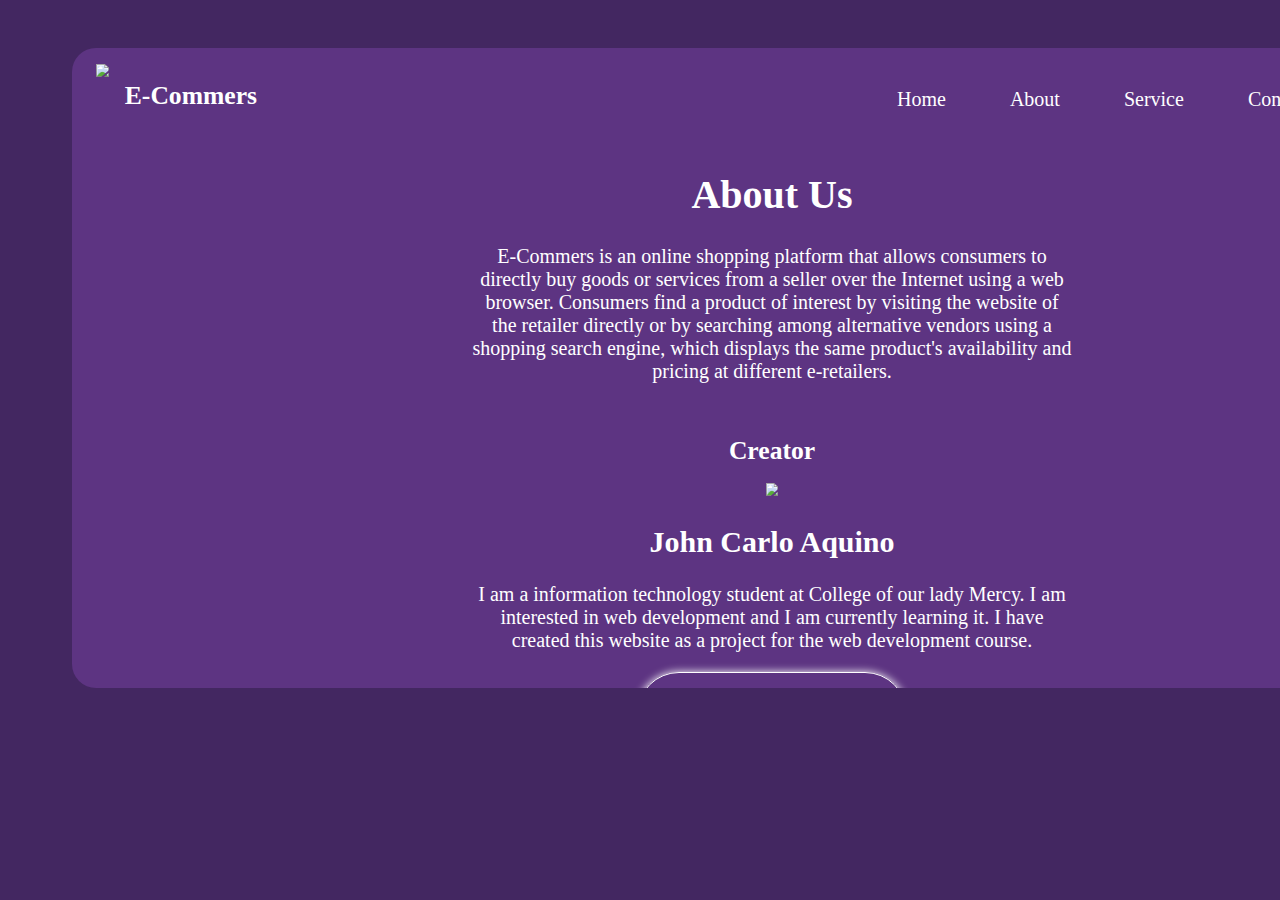
==== about.html @ 1823e415 "Add files via upload" ====
<!DOCTYPE html>
<html lang="en">

<head>
    <link rel="stylesheet" href="aboutstyle.css">
    <meta charset="UTF-8">
    <meta name="viewport" content="width=device-width, initial-scale=1.0">
    <title>About</title>
</head>

<body>
    <div class="container">
        <div class="navbar">
            <div class="logo">
                <img src="icons\iconlogo.png" width="80px">
            </div>
            <div class="ecommerstitle">
                <h1>E-Commers</h1>
            </div>
            <div class="menu">
                <a href="\home\index.html" class="nou">Home</a>
                <a href="\about\about.html" class="nou">About</a>
                <a href="\service\service.html" class="nou">Service</a>
                <a href="\contact\contact.html" class="nou">Contact</a>   
            </div>
        </div>
        <div class="abouttext">
            <h1>About Us</h1>
            <p class="parag">E-Commers is an online shopping platform that allows consumers to directly buy goods or
                services from a seller over the Internet using a web browser. Consumers find a product of interest by
                visiting the website of the retailer directly or by searching among alternative vendors using a shopping
                search engine, which displays the same product's availability and pricing at different e-retailers.</p>
        </div>

        <div class="creator">
            <h1>Creator</h1>
            <div class="creatorimg">
                <img src="icons\iconcreator.png" width="80px">
            </div>

            <div class="creatorinfo">


                <div class="creatorname">
                    <h2>John Carlo Aquino</h2>
                    <p class="parag">I am a information technology student at College of our lady Mercy. I am interested
                        in web development and I am currently learning it. I have created this website as a project for
                        the web development course.</p>
                </div>

            </div>

            <div class="infocre">
                

                <div class="datecreated">
                    <h2>Date Created</h2>
                    <p class="parag">Date: 10/10/2021</p>
                </div>
            </div>
        </div>
    </div>






</body>

</html>
---- aboutstyle.css ----
body{
    background-color: #432761;
    margin: 0;
    padding: 0;
    zoom: 0.8;
}

.container{
    margin-top: 60px;
    margin-left: 90px;
    width: 1750px;
    height: 800px;
    margin-bottom: 60px;
    background-color: #5D3482;
    border-radius: 30px;
    overflow: auto;
    -webkit-overflow-scrolling: touch; 
     scrollbar-width: none; 
     -ms-overflow-style: none;

}

.navbar{
    display: flex;
    
    border-radius: 30px 30px 0 0;
    height: 120px;
}

.logo{
    margin-top: 20px;
    margin-left: 30px;
}
.ecommerstitle{
   
   
    color: white;
    margin-top: 20px;
    margin-left: 20px;
}

.menu{
    
    margin-left: 800px;
    font-size: 25px;
    margin-top: 50px;
    gap: 80px;
    display: flex;
}

.nou{
    color: white;
    text-decoration: none;
}
.nou:hover{
    border-bottom: 2px solid violet;
    color: violet;
    margin-bottom: 25px;
}


.platform{
    display: flex;
}

.mainlogo{
    width: 2700px;
    height: 270px;
    padding-right: 200px;
    padding-top: 80px;
}

.abouttext{
    color: white;
    text-align: center;
    padding-left: 500px;
    padding-right: 500px;
    font-size: 25px
}

.creator {
    padding-top: 20px;
    color: white;
    
    text-align: center;
}

.creatorinfo{
    display: flex;
    gap: 20px;
    
    justify-content: center;
    padding-left: 500px;
    padding-right: 500px;
    height: auto;
    font-size: 25px;
   
}

.infocre{
    display: flex;
    justify-content: center;
    gap: 20px;
}

.creatorcontact{
    border: 2px solid white;
    box-shadow: 0 0 10px 0 white; ;
    border-radius: 75px;
    padding-left: 100px;
    padding-right: 100PX;
    
    
}

.datecreated{
    border: 2px solid white;
    box-shadow: 0 0 10px 0 white; ;
    border-radius: 75px;
    padding-left: 100px;
    padding-right: 100PX;
}
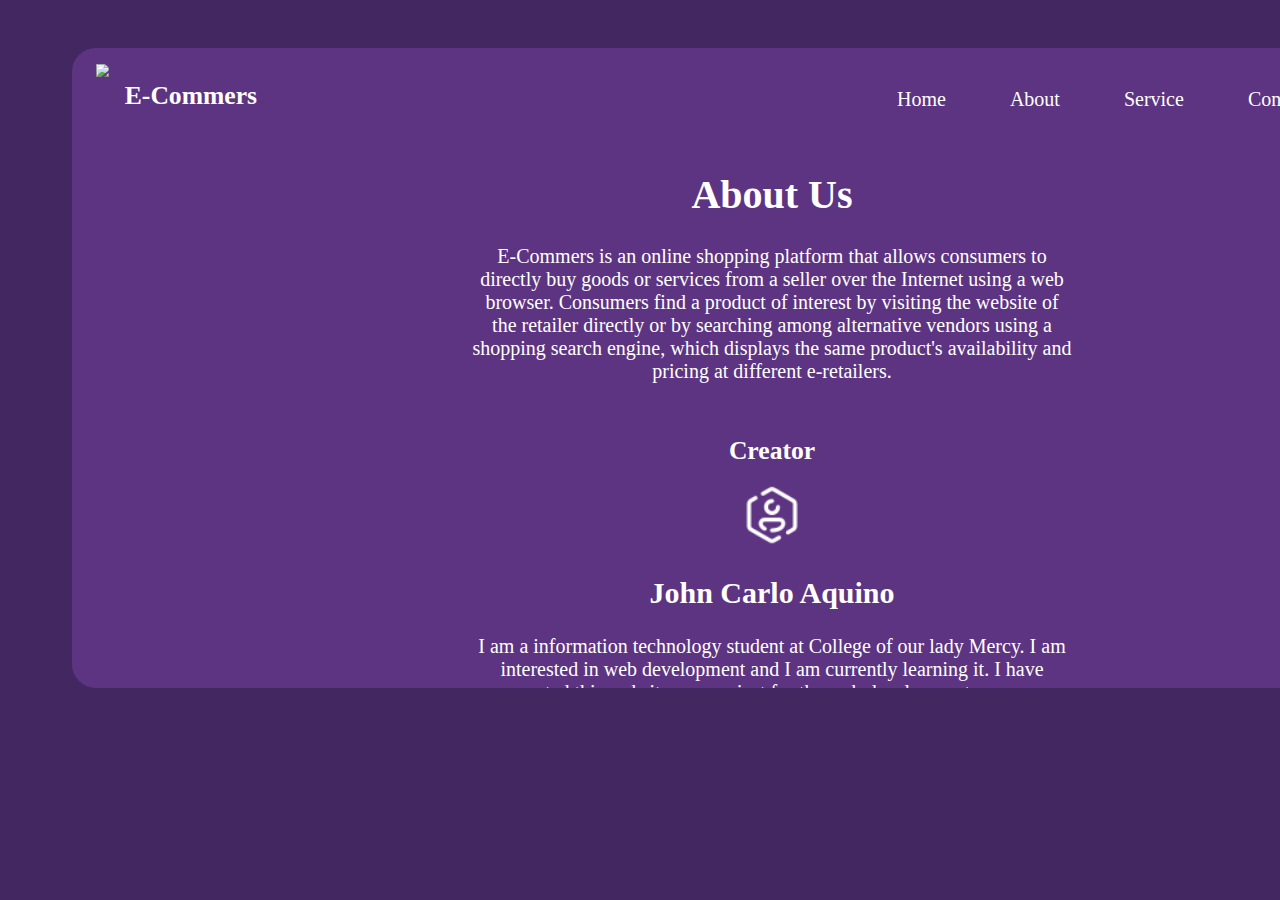
==== commit 4f85813e: "Update about.html" ====
--- a/about.html
+++ b/about.html
@@ -12,16 +12,16 @@
     <div class="container">
         <div class="navbar">
             <div class="logo">
-                <img src="icons\iconlogo.png" width="80px">
+                <img src="iconlogo.png" width="80px">
             </div>
             <div class="ecommerstitle">
                 <h1>E-Commers</h1>
             </div>
             <div class="menu">
-                <a href="\home\index.html" class="nou">Home</a>
-                <a href="\about\about.html" class="nou">About</a>
-                <a href="\service\service.html" class="nou">Service</a>
-                <a href="\contact\contact.html" class="nou">Contact</a>   
+                <a href="index.html" class="nou">Home</a>
+                <a href="about.html" class="nou">About</a>
+                <a href="service.html" class="nou">Service</a>
+                <a href="contact.html" class="nou">Contact</a>   
             </div>
         </div>
         <div class="abouttext">
@@ -35,7 +35,7 @@
         <div class="creator">
             <h1>Creator</h1>
             <div class="creatorimg">
-                <img src="icons\iconcreator.png" width="80px">
+                <img src="iconcreator.png" width="80px">
             </div>
 
             <div class="creatorinfo">
@@ -68,4 +68,4 @@
 
 </body>
 
-</html>+</html>
